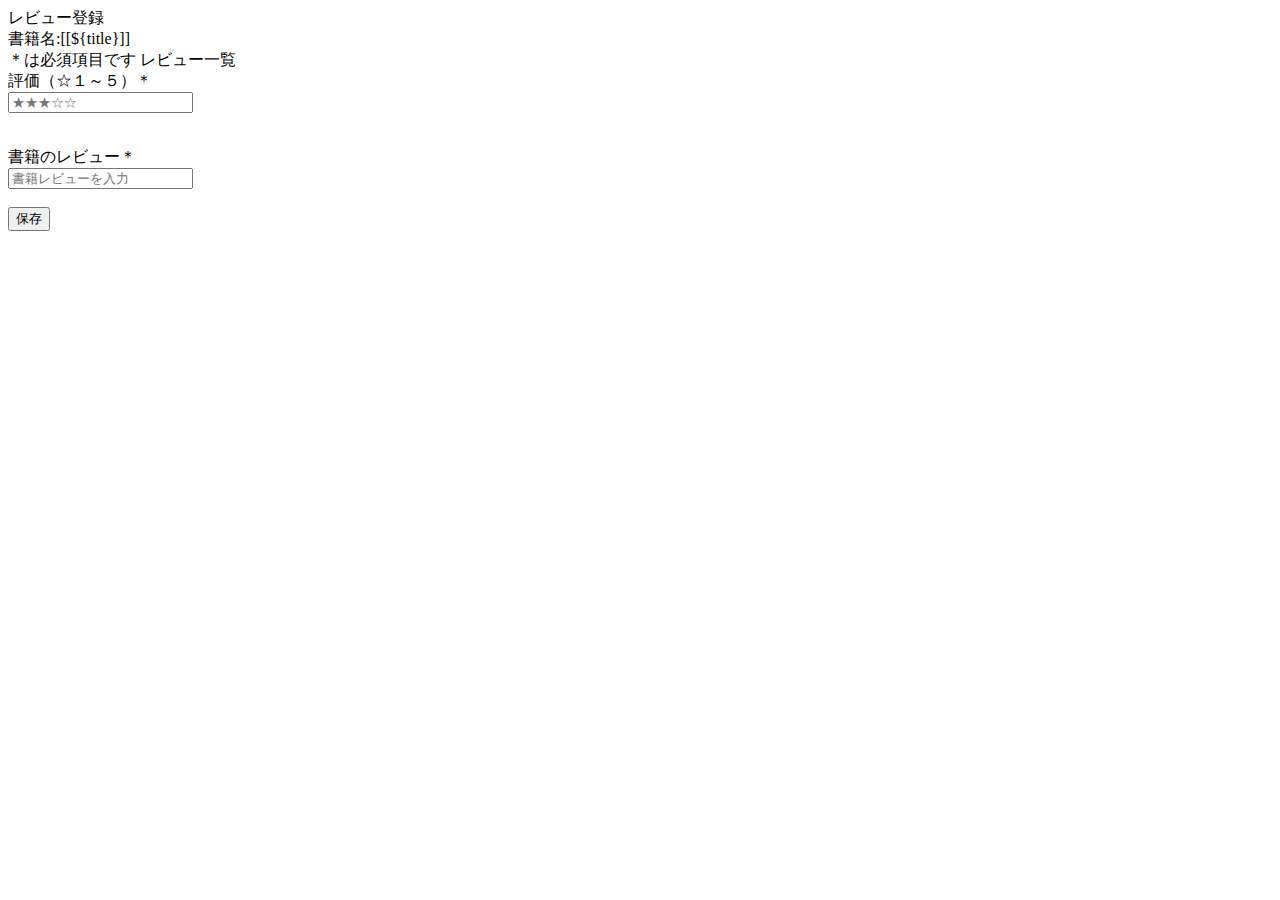
==== src/main/resources/templates/review/add.html @ 3b7bd63c "途中レビュー機能" ====
<!DOCTYPE html>
<html lang="ja" xmlns:th="http://www.thymeleaf.org">

<head th:replace="~{common :: meta_header('貸出登録',~{::link},~{::script})}">
    <title th:text="${title}+' | MTLibrary'"></title>
    <link rel="stylesheet" th:href="@{/css/review/add.css}" />
    <script type="text/javascript" th:src="@{/js/review/add.js}"></script>
</head>

<body>
    <div class="contents">
        <div th:replace="~{common :: main_sidebar}"></div>
        <div class="main_contents">
            <div th:replace="~{common :: header}"></div>
            <div class="inner_contens">
                <div class="page_title">レビュー登録</div>
                <!-- 登録画面メイン -->
                <div class="page_contents">
                    <form id="book_register_form" th:object="${reviewDto}" th:action="@{/review/{id}/{title}/add(id=*{book_id},title=${title})}" method="post">
                        <div th:inline="text">
                            <span class="booktitle"> 書籍名:[[${title}]]</span></div>
                                <div class="mb30 flexarea">
                                    <span class="text-red">＊は必須項目です</span>
                                    <span>
                                        <a th:href="@{/review/{id}/{title}/review(id=*{id},title=${title})}">レビュー一覧</a>
                                    </span></div>
                                        <div class="mb30">
                                            <label for="title">評価（☆１～５）<span class="text-red asterisk">＊</span></label>
                                            <br>
                                                <input class="form_input" type="text" id="score" name="score" th:field="*{score}"
                                                    placeholder="★★★☆☆" />
                                                <div class="error_msg" th:if="${errTitle}">
                                                <p th:text="${errTitle}" class="text-red" ></p>
                                            </br> 
                                        </div>
                                        <div class="mb30">
                                            <label for="title">書籍のレビュー<span class="text-red asterisk">＊</span></label>
                                            <br>
                                                <input class="form_input" type="text" id="body" name="body" th:field="*{body}"
                                                    placeholder="書籍レビューを入力" />
                                                <div class="error_msg" th:if="${errTitle}">
                                            </br>
                                        </div>
                                        <div class="btn_block">
                                            <input id="submit_btn" type="submit" value="保存">
                                        </div> 
                        
                    </form>
                </div>        
            </div>
    </div>
    <div th:replace="~{common :: footer}"></div>
</body>
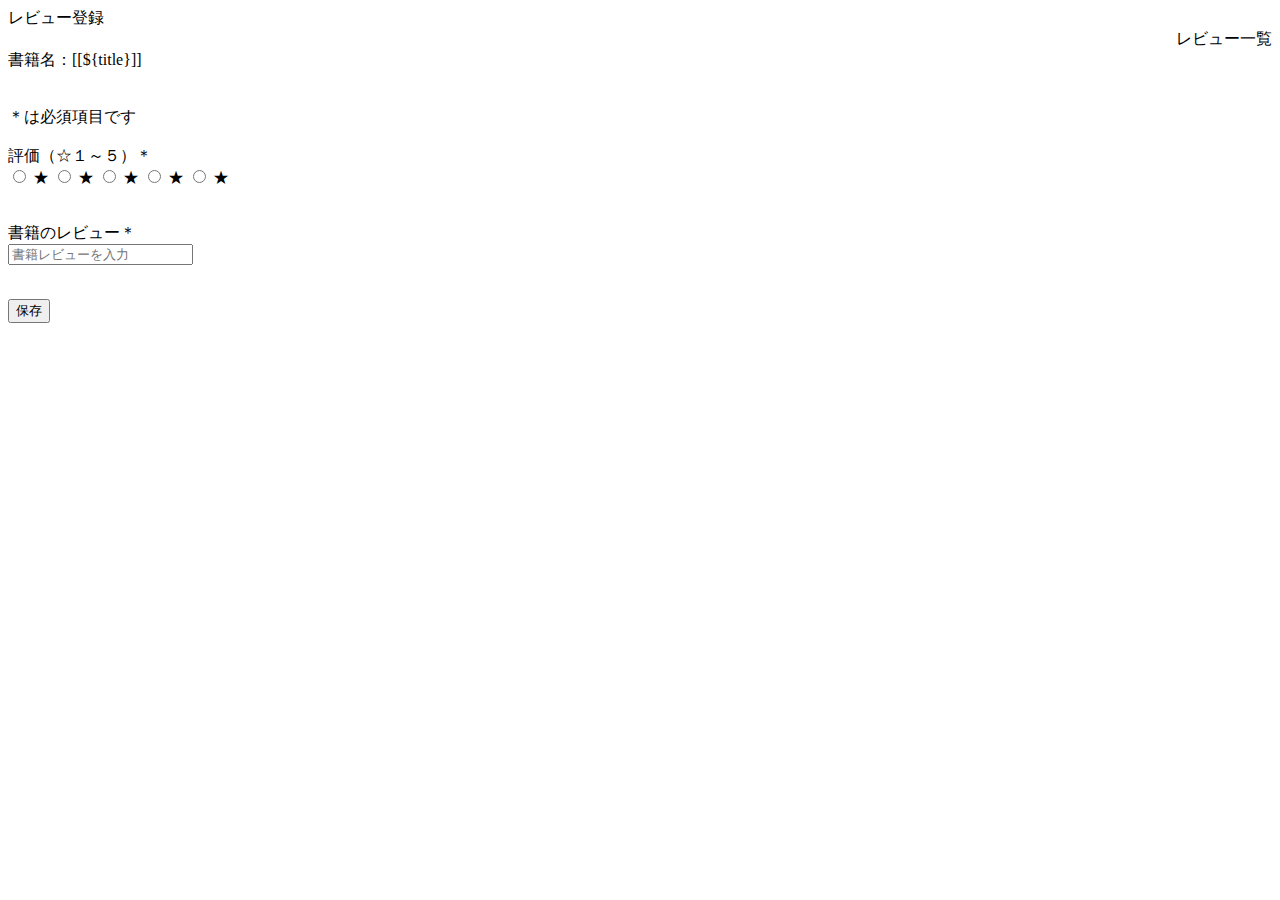
==== commit a7261bc6: "レビュー機能実装２" ====
--- a/src/main/resources/templates/review/add.html
+++ b/src/main/resources/templates/review/add.html
@@ -4,7 +4,6 @@
 <head th:replace="~{common :: meta_header('貸出登録',~{::link},~{::script})}">
     <title th:text="${title}+' | MTLibrary'"></title>
     <link rel="stylesheet" th:href="@{/css/review/add.css}" />
-    <script type="text/javascript" th:src="@{/js/review/add.js}"></script>
 </head>
 
 <body>
@@ -16,38 +15,58 @@
                 <div class="page_title">レビュー登録</div>
                 <!-- 登録画面メイン -->
                 <div class="page_contents">
-                    <form id="book_register_form" th:object="${reviewDto}" th:action="@{/review/{id}/{title}/add(id=*{book_id},title=${title})}" method="post">
+                    <form id="book_register_form" th:object="${reviewDto}" th:action="@{/review/{id}/{title}/add(id=*{bookId},title=*{title})}" method="post">
+                        <div class="mb30" style="text-align: right;">
+                            <a th:href="@{/review/{id}/{title}/review(id=*{bookId},title=*{title})}">レビュー一覧</a>
+                        </div>
                         <div th:inline="text">
-                            <span class="booktitle"> 書籍名:[[${title}]]</span></div>
-                                <div class="mb30 flexarea">
-                                    <span class="text-red">＊は必須項目です</span>
-                                    <span>
-                                        <a th:href="@{/review/{id}/{title}/review(id=*{id},title=${title})}">レビュー一覧</a>
-                                    </span></div>
-                                        <div class="mb30">
-                                            <label for="title">評価（☆１～５）<span class="text-red asterisk">＊</span></label>
-                                            <br>
-                                                <input class="form_input" type="text" id="score" name="score" th:field="*{score}"
-                                                    placeholder="★★★☆☆" />
-                                                <div class="error_msg" th:if="${errTitle}">
-                                                <p th:text="${errTitle}" class="text-red" ></p>
-                                            </br> 
-                                        </div>
-                                        <div class="mb30">
-                                            <label for="title">書籍のレビュー<span class="text-red asterisk">＊</span></label>
-                                            <br>
-                                                <input class="form_input" type="text" id="body" name="body" th:field="*{body}"
-                                                    placeholder="書籍レビューを入力" />
-                                                <div class="error_msg" th:if="${errTitle}">
-                                            </br>
-                                        </div>
-                                        <div class="btn_block">
-                                            <input id="submit_btn" type="submit" value="保存">
-                                        </div> 
-                        
+                            <span class="bookTitle"> 書籍名：[[${title}]]</span>
+                        </div>
+                        <br>
+                        <br>
+                        <div>
+                            <span class="text-red">＊は必須項目です</span>
+                        </div>
+                        <br>
+                        <div class="mb30">
+                            <label for="title">評価（☆１～５）<span class="text-red asterisk">＊</span></label>
+                                <br>
+                                    <div class="rate-form">
+                                        <input id="star5" type="radio" name="rate" th:value="5">
+                                        <label for="star5">★</label>
+                                        <input id="star4" type="radio" name="rate" th:value="4">
+                                        <label for="star4">★</label>
+                                        <input id="star3" type="radio" name="rate" th:value="3">
+                                        <label for="star3">★</label>
+                                        <input id="star2" type="radio" name="rate" th:value="2">
+                                        <label for="star2">★</label>
+                                        <input id="star1" type="radio" name="rate" th:value="1">
+                                        <label for="star1">★</label>
+                                    </div>
+                                    <div class="error_msg" th:if="${errScore}">
+                                        <p th:text="${errScore}" ></p>
+                                    </div>
+                                </br> 
+                        </div>
+                        <div class="mb30">
+                            <label for="title">書籍のレビュー<span class="text-red asterisk">＊</span></label>
+                                <br>
+                                    <input class="form_input" type="text" id="body" name="body" th:field="*{body}"
+                                        placeholder="書籍レビューを入力" />
+                                    <input class="book_id" type="hidden" id="book_id" name="book_id" th:field="*{bookId}"/>
+                                    <div class="error_msg" th:if="${errBody}">
+                                        <p th:text="${errBody}"></p>
+                                    </div>
+                                </br>
+                        </div>
+                            <div class="btn_block">
+                                <input id="submit_btn" type="submit" value="保存">
+                            </div> 
+                        <input class="form_input" type="hidden" id="book_id" name="book_id" th:field="*{bookId}"/>
                     </form>
                 </div>        
             </div>
+        </div>
     </div>
     <div th:replace="~{common :: footer}"></div>
 </body>